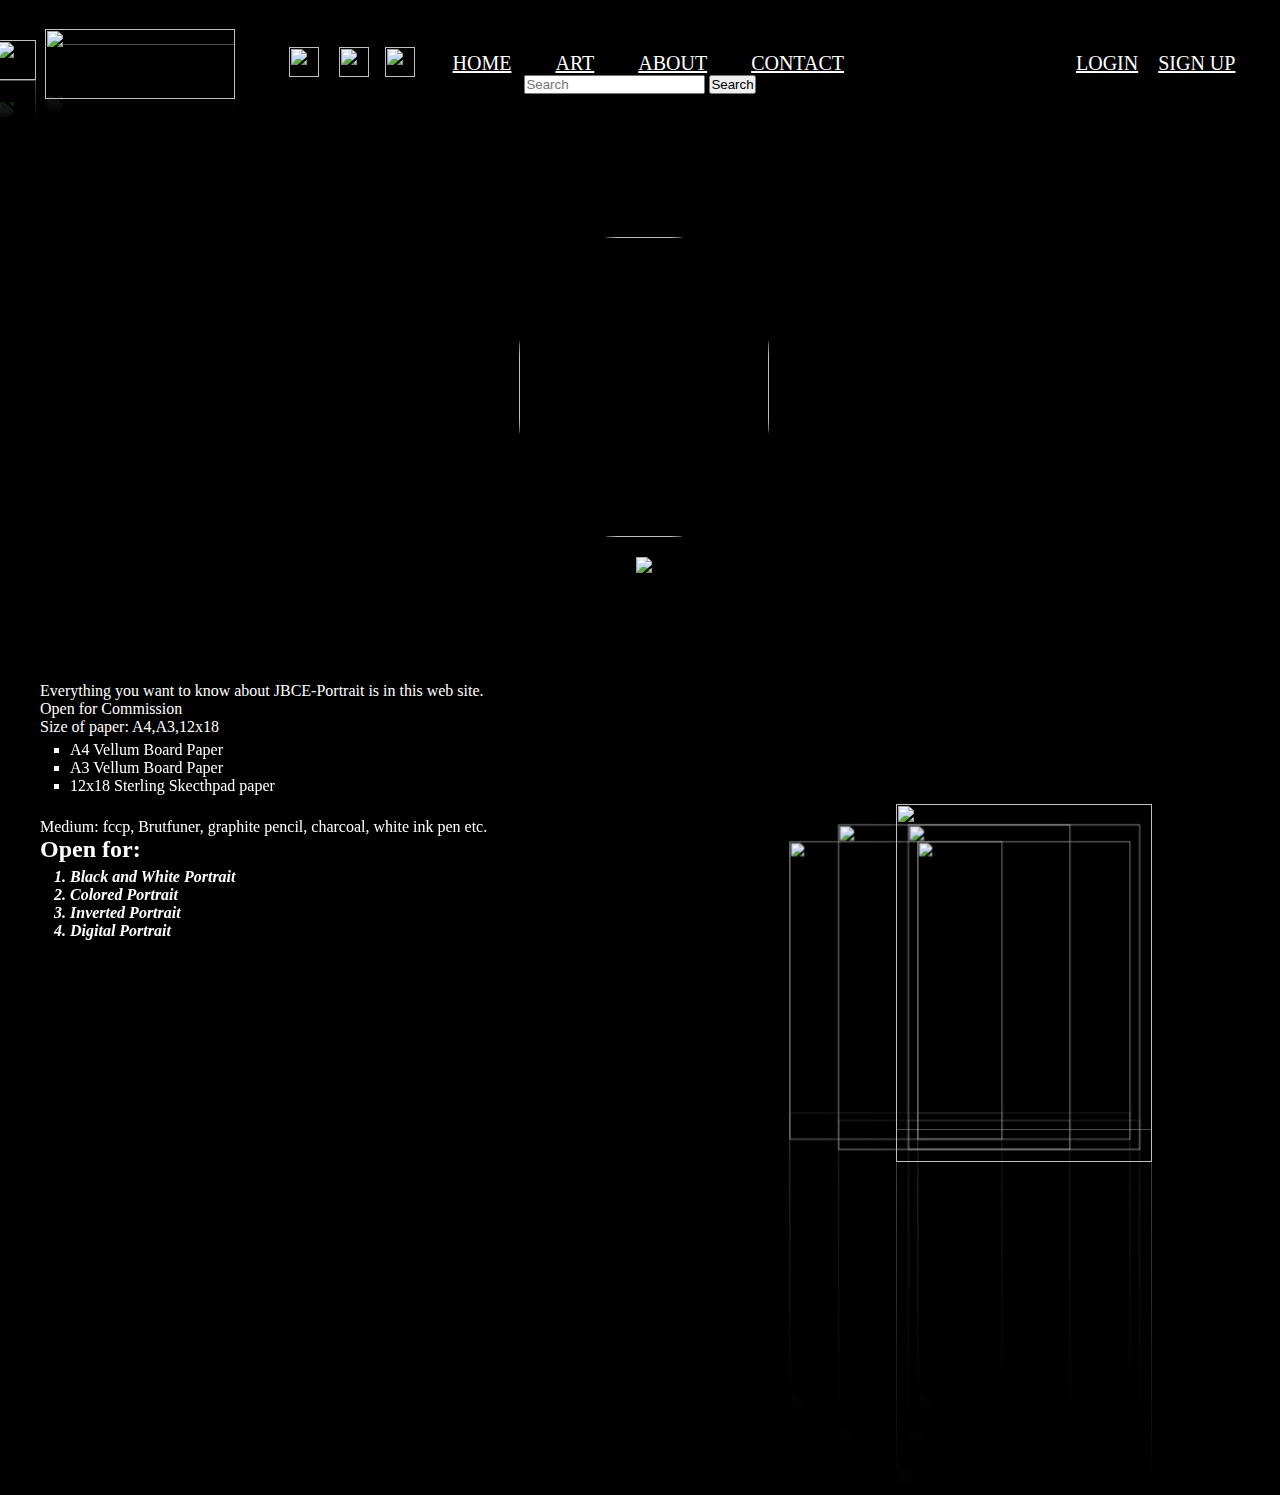
==== index.html @ 41d29bb5 "Add files via upload" ====
<!DOCTYPE html>
<html lang="en">
<head>
	<link rel="icon" type="x-icon" href="icon/logojbce.png">
	<meta charset="utf-8">
	<title>JBCE-Portrait</title>
	<link rel="stylesheet" href="style.css">


</head>
<body class="wer" id="bd"> 
<center> 
	<nav>
	<a href="index.html"><img class="posimg" src="images/jbprofile.JPG"  width="40" height="40"></a>
	<a href="index.html"><img  class="posimg1" src="icon/jbce1.png"  width="190" height="70"></a>
	<a href="https://www.facebook.com/MR.PANDA24" target=″_blank″><img class="pos" src="icon/facebook.png"  width="30" height="30"></a> &nbsp; &nbsp; 
	<a href="https://www.tiktok.com/@mr.panda240?is_from_webapp=1&sender_device=pc" target=″_blank″ ><img class="pos2"src="icon/tiktok.png"  width="30" height="30"></a>&nbsp; &nbsp; 
	<a href="https://www.youtube.com/channel/UCx4aIgvhbnz25rmBIs6KddA"target=″_blank″><img class="pos3" src="icon/youtube.png"  width="30" height="30"></a>&nbsp; &nbsp;&nbsp; &nbsp;&nbsp; &nbsp;&nbsp; &nbsp;&nbsp; &nbsp;&nbsp;
	<a href="index.html">HOME</a> &nbsp; &nbsp; &nbsp; &nbsp; &nbsp; 
    <a href="2nd page.html">ART</a> &nbsp; &nbsp; &nbsp; &nbsp; &nbsp;   
    <a href="about.html">ABOUT</a> &nbsp; &nbsp; &nbsp; &nbsp; &nbsp;
	<a href="4th page.html">CONTACT</a>&nbsp; &nbsp; &nbsp; &nbsp; &nbsp; &nbsp; &nbsp; &nbsp; &nbsp; &nbsp; &nbsp; &nbsp; &nbsp; &nbsp; &nbsp; &nbsp; &nbsp; &nbsp; &nbsp; &nbsp; &nbsp; &nbsp; &nbsp; &nbsp; &nbsp; &nbsp; &nbsp; &nbsp; &nbsp; 
    <a href="Login.html">LOGIN</a>  &nbsp; &nbsp;
	<a href="SIGNUP.html">SIGN UP</a> &nbsp; &nbsp; &nbsp; 
	
		<input type="search"  id="search" placeholder="Search" name="Search">
		<input type = "submit" value = "Search">
		
		</nav>
	<br><br>
		<div class="position" align="center"> <!-- "this part represent the position of the images and text" -->
		<br><br><br><br><br>
        <img class="profile" src="images/jbprofile.jpg"><!-- "this image represent the profile photo of the pages" -->
	<h1 class="head1"><img src="icon/namepage.png"></h1>
	 </center>
		</div>
	 <br><br>
	 <br>
	<section id="slider">
		<input type="radio" name="slider" id="s1">
			<input type="radio" name="slider" id="s2">
				<input type="radio" name="slider" id="s3" checked>
					<input type="radio" name="slider" id="s4">
						<input type="radio" name="slider" id="s5">
						
	<label for="s1" id="slide1">
		<img src="inverted/cat.jpg" height="100%" width="100%">
	</label>
	<label for="s2" id="slide2">
		<img src="colored/color1.jpg" height="100%" width="100%">
	</label>
	<label for="s3" id="slide3">
		<img src="black images/img3b.jpg" height="100%" width="100%">
	</label>
	<label for="s4" id="slide4">
		<img src="colored/cute.jpg" height="100%" width="100%">
	</label>
	<label for="s5" id="slide5">
		<img src="images/digital.png" height="100%" width="100%">
	</label>
</section>
	<div id="positionindextxt">
	<p>Everything you want to know about JBCE-Portrait is in this web site.</p> 
	<p>Open for Commission</p>
	<p>Size of paper: A4,A3,12x18 </p>
	</div>
	<div id="positionindextxt2">
	<ul class="paper" style="list-style-type:square">
		<li>A4 Vellum Board Paper</li>
		<li>A3 Vellum Board Paper</li>
		<li>12x18 Sterling Skecthpad paper</li>
	</ul><br>
	</div>
	<div id="positionindextxt3">
	<p>Medium: fccp, Brutfuner, graphite pencil, charcoal, white ink pen etc. </p>
	<h2 class="c">Open for:</h2> <!-- List of art style -->
	</div>
	<div id="positionindextxt4">
	<ol class="type"><b><em>
		<li>Black and White Portrait</li>
		<li>Colored Portrait</li>
		<li>Inverted Portrait</li>
		<li>Digital Portrait</li>
		</b></em>
	</ol>
	</div>
	 
	 
</body>
</html>
---- style.css ----
/* This part below represent all same code of all part code in html */
	*{
	margin: 0;
	padding: 0;
}
	a{
		color: white;
		font-size: 20px;
	}
		p{
		color: white;
	}
		iframe{
		margin: 10px;
		border: 10px solid #8b0000;
	}
.posimg{
	position: relative;
		top:10px;
		left: -25px;
  -webkit-box-reflect: below  0px linear-gradient(to bottom, rgba(0,0,0,0.0), rgba(0,0,0,0.4));
}
.posimg1{
	position: relative;
		top:29px;
		left: -20px;
  -webkit-box-reflect: below  -55px linear-gradient(to bottom, rgba(0,0,0,0.0), rgba(0,0,0,0.4));
}

 .pos{
		position: relative;
		top:7px;
		left: 30px;
 }
 .pos2{
		position: relative;
		top:7px;
		left: 30px;
 }
 .pos3{
		position: relative;
		top:7px;
		left: 30px;
 }
	/* This part below represent the index part of html code */
	body.wer{
		background-color: black;
		background-repeat: no-repeat;
		background-attachment: fixed;  
           background-size: cover; 
			}
			
	.position{
		width:99%; 
		height:600px; 
		border: 10px solid black; 
		background-image: url('images/coverphotos.JPG'); 
		background-repeat: no-repeat;
		background-size: cover; 
		}	
	.profile{
		width:250px;
		height:300px; 
		border-radius: 40%; 
		border: 7px solid black;
	}

	ul.paper{
		color: white;
	}
	h2.c{
		font-family: Times New Roman;
		color: white;
	}
	ol.type{
		color:white;
	}
	iframe.index{
		border: 5px solid darkred;
		position: absolute;
		top: 1050px;
		left: 90px;	
	}
	iframe.index2{
		border: 5px solid darkred;
		position: absolute;
		top:1050px;
		left: 520px;	
	}
	#positionindextxt{
		position: relative;
	top: -570px;;
	left: 40px;
	}
	#positionindextxt2{
	position: relative;
	top: -565px;;
	left: 70px;
	}
	#positionindextxt3{
		position: relative;
	top: -560px;;
	left: 40px;
	}
	#positionindextxt4{
	position: relative;
	top: -555px;;
	left: 70px;
	}
	
	/* This part below represent the artpage part of html code */

	body.you{
		background-color: black;
		background-repeat: no-repeat;
		background-attachment: fixed;  
        background-size: cover; 
	}
	header{
                background: #1c1745;
                color:black;
                padding-top:10px;
                min-height:50px;
                border:#F0FFFF 5px solid;
            }
            header a{
                color:black;
                text-decoration:none;
                text-transform:uppercase;
                font-size:15px;
            }
            .g{
               float:right;
               display:inline;
               padding:0 10px 10px 0; 
            }
            header #branding{
                float:left;
            }
            header #branding h1{
                margin:0px
            }
            header #branding{
                color:white;
                font-weight:bold;
            }
            header hover{
                color:#CD7F32;
                font-weight:bold;
            }
	.gallery{
		font-family: arial;
		list-style-type:none;
		margin: 0;
		padding: 0;
		overflow: hidden;
		background-color: none;
	}
	.g{
		float: right;
	}
	.g a{
		display:block;
		color: white;
		text-align: center;
		padding: 14px 16px;
		text-decoration: none;
	}
	 .g a:hover{
		background-color: #000000;
	}

.slideshow{
  margin: 0 auto;
  padding-top: 50px;
  height: 700px;
  perspective: 1000px;
}
.content{
  margin: auto;
  width: 150px;
  perspective: 1000px;
  position:relative;
  padding-top: 80px;
  transform-style: preserve-3d;
}
.slider-content{
  width: 100%;
  position:absolute;
  float:right;
  animation: rotate 15s infinite linear;
  transform-style: preserve-3d;
}
.slider-content:hover{
  cursor: pointer;
  animation-play-state: paused;
}

.slider-content figure{
  width:150px;
  height:220px;
  border:1px solid #555;
  overflow:hidden;
  position:absolute;
}
.slider-content figure:nth-child(1){
  transform:rotateY(0deg) translateZ(300px);
}

.slider-content figure:nth-child(2){
  transform:rotateY(40deg) translateZ(300px);
}
.slider-content figure:nth-child(3){
  transform:rotateY(80deg) translateZ(300px);
}
.slider-content figure:nth-child(4){
  transform:rotateY(120deg) translateZ(300px);
}
.slider-content figure:nth-child(5){
  transform:rotateY(160deg) translateZ(300px);
}
.slider-content figure:nth-child(6){
  transform:rotateY(200deg) translateZ(300px);
}
.slider-content figure:nth-child(7){
  transform:rotateY(240deg) translateZ(300px);
}
.slider-content figure:nth-child(8){
  transform:rotateY(280deg) translateZ(300px);
}
.slider-content figure:nth-child(9){
  transform:rotateY(320deg) translateZ(300px);
}

.shadow{
  position: absolute;
  box-shadow: 0px 0px 0px #000;
 
}
.slider-content img{
  image-rendering: auto;
  transition: all 300ms;
  width: 100%;
  height: 100%;
}
.slider-content img:hover{
  transform: scale(1.2);
  transition: all 300ms;
 
}

@keyframes rotate {
  from{
    transform: rotateY(0deg);
  }
  to{
      transform: rotateY(360deg);
  }
}
	
	.shadow {
  -webkit-box-reflect: below  0px linear-gradient(to bottom, rgba(0,0,0,0.0), rgba(0,0,0,0.4));
}
	.rt-heading{
	color: white;
}
	#branding{
  -webkit-box-reflect: below -15px linear-gradient(to bottom, rgba(0,0,0,0.0), rgba(0,0,0,0.4));
}
	.g a{
  -webkit-box-reflect: below  -33px linear-gradient(to bottom, rgba(0,0,0,0.0), rgba(0,0,0,0.4));
}
/* This part below represent the contact info of html code */
	body.errr{
		background-color:  black; <!-- "this image represent the background photo of the pages" -->
		background-repeat: no-repeat;
		background-attachment: fixed;  
        background-size: cover; 
		}

/* This part below represent the login form of html code */
	body.loginform{
		background-image: url('images/MRPANDA.jpg'); <!-- "this image represent the background photo of the pages" -->
		background-repeat: no-repeat;
		background-attachment: fixed;  
        background-size: cover; 
	}  
 
	div.borderin{   
			border: 3px solid gray; 
		background-image: url('images/cute.jpeg');
		background-repeat: no-repeat;
		width:650px; 
		height:500px;
		color: white;
		}   

	.box input[type="text"],.box input[type="password"]
	{
		border: 0;
		background: none;
		display: block;
		margin: 20px auto;
		text-align: center;
		border:3px solid #fafafa;
		padding:14px 10px;
		width:270px;
		outline: none;
		color: white;
		border-radius: 24px;
		transition:0.25px;
	}

	.box input[type="text"]:focus,.box input[type="password"]:focus{
		width:270px;
		border-color: #ffc400ec;
	}
	.box input[type="button"]{
		
		border: 0;
		background: none;
		display: block;
		margin: 20px auto;
		text-align: center;
		border:3px solid #000000;
		padding:14px 45px;
		outline: none;
		color: white;
		border-radius: 24px;
		transition:0.25px;
		cursor:pointer;
		
	}
	.box input[type="button"]:hover{
		background: red;
	} 

/* This part below represent the Signup form of html code */
	        body.sign{
			background-image: url('images/MRPANDA.jpg'); <!-- "this image represent the background photo of the pages" -->
			background-repeat: no-repeat;
			background-attachment: fixed;  
            background-size: cover; 
			}  
 
		div.back {   

			border: 3px solid gray;  
			background-image: url('images/jbackground.jfif');
			background-repeat: no-repeat;
			background-attachment: fixed;	
			background-size: cover;
			width:750px; 
			height:950px;
			color: white;
		}   

	.xb input[type="text"],.xb input[type="password"]
	{
		border: 0;
		background: none;
		display: block;
		margin: 20px auto;
		text-align: center;
		border:3px solid #fafafa;
		padding:14px 10px;
		width:270px;
		outline: none;
		color: white;
		border-radius: 24px;
		transition:0.25px;
	}

	.xb input[type="text"]:focus,.box input[type="password"]:focus{
		width:270px;
		border-color: #ffc400ec;
	}
	.xb input[type="button"]{
		
		border: 0;
		background: none;
		display: block;
		margin: 20px auto;
		text-align: center;
		border:3px solid #000000;
		padding:14px 45px;
		outline: none;
		color: white;
		border-radius: 24px;
		transition:0.25px;
		cursor:pointer;
		
	}
	.xb input[type="button"]:hover{
		background: red;
	} 
	button.signinfb{
		color: white; 
		background-color: #4267B2;
	}
	button.signingoogle {
		 color: white;
		 background-color: red;
	}
	
/* This part below represent the black of html code */
	body.me{
		background-color: black;
		background-repeat: no-repeat;
		background-attachment: fixed;  
           background-size: cover; 
			}
footer{
	background-color: #lalala;
	bottom: 0;
	width: 100%;
	pading: 3px;
	position: fixed;
}
h2.blacknwhite{
	color: white;
	font-family: arial;
	text-align: center;
	font-size: 20pt;
	font-weight: lighter;
}
#blackdrawing{
	height: 340px;
	padding: 50px;
}

/* This part below represent the colored of html code */
	body.colors{
		background-color: black;
		background-repeat: no-repeat;
		background-attachment: fixed;  
           background-size: cover; 
			}
footer{
	background-color: #lalala;
	bottom: 0;
	width: 100%;
	pading: 3px;
	position: fixed;
}
h2.colored{
	color: white;
	font-family: arial;
	text-align: center;
	font-size: 20pt;
	font-weight: lighter;
}
#colordrawing{
	height: 340px;
	padding: 50px;
}

/*css images slider index htmlcode*/


[type=radio] {
	display: none;
}

#slider{
	height: 35vw;
	perspective: 1000px;
	transform-style: preserve-3d;
}
#slider label{
	margin: auto;
	width: 20%;
	height: 80%;
	border-radius: 4px;
	position: absolute;
	left: 60%;
	right: 0%;
	cursor: pointer;
	transition: transform 0.4s ease;
}

#s1:checked ~ #slide4, #s2:checked ~ #slide5,
#s3:checked ~ #slide1, #s4:checked ~ #slide2,
#s5:checked ~ #slide3{
	box-shadow: 0 1px 4px 0 rgba(0,0,0,.37);
	transform: translate3d(-30%,0,-200px);
}
#s1:checked ~ #slide5, #s2:checked ~ #slide1,
#s3:checked ~ #slide2, #s4:checked ~ #slide3,
#s5:checked ~ #slide4{
	box-shadow: 0 6px 10px 0 rgba(0,0,0,.3), 0 2px 2px 0 rgba(0,0,0,.2);
	transform: translate3d(-15%,0,-100px);
}
#s1:checked ~ #slide1, #s2:checked ~ #slide2,
#s3:checked ~ #slide3, #s4:checked ~ #slide4,
#s5:checked ~ #slide5{
	box-shadow: 0 13px 25px 0 rgba(0,0,0,.3), 0 11px 7px 0 rgba(0,0,0,.19);
	transform: translate3d(0,0,0);
}
#s1:checked ~ #slide2, #s2:checked ~ #slide3,
#s3:checked ~ #slide4, #s4:checked ~ #slide5,
#s5:checked ~ #slide1{
	box-shadow: 0 6px 10px 0 rgba(0,0,0,.3), 0 2px 2px 0 rgba(0,0,0,.2);
	transform: translate3d(15%,0,-100px);
}

#s1:checked ~ #slide3, #s2:checked ~ #slide4,
#s3:checked ~ #slide5, #s4:checked ~ #slide1,
#s5:checked ~ #slide2{
	box-shadow: 0 1px 4px 0 rgba(0,0,0,.37);
	transform: translate3d(30%,0,-200px);
}
section label{
-webkit-box-reflect: below  -33px linear-gradient(to bottom, rgba(0,0,0,0.0), rgba(0,0,0,0.4));}
/*css images slider index htmlcode end*/

/* about html code part start*/
	body.about{
		background-color: black;
		background-repeat: no-repeat;
		background-attachment: fixed;  
           background-size: cover; 
			}
			
	.coverpic{
		width:100%; 
		height:700px; 
		background-image: url('images/about cover.PNG'); 
		background-repeat: no-repeat;
		background-size: cover; 
		}	
		
/* about html code part end*/
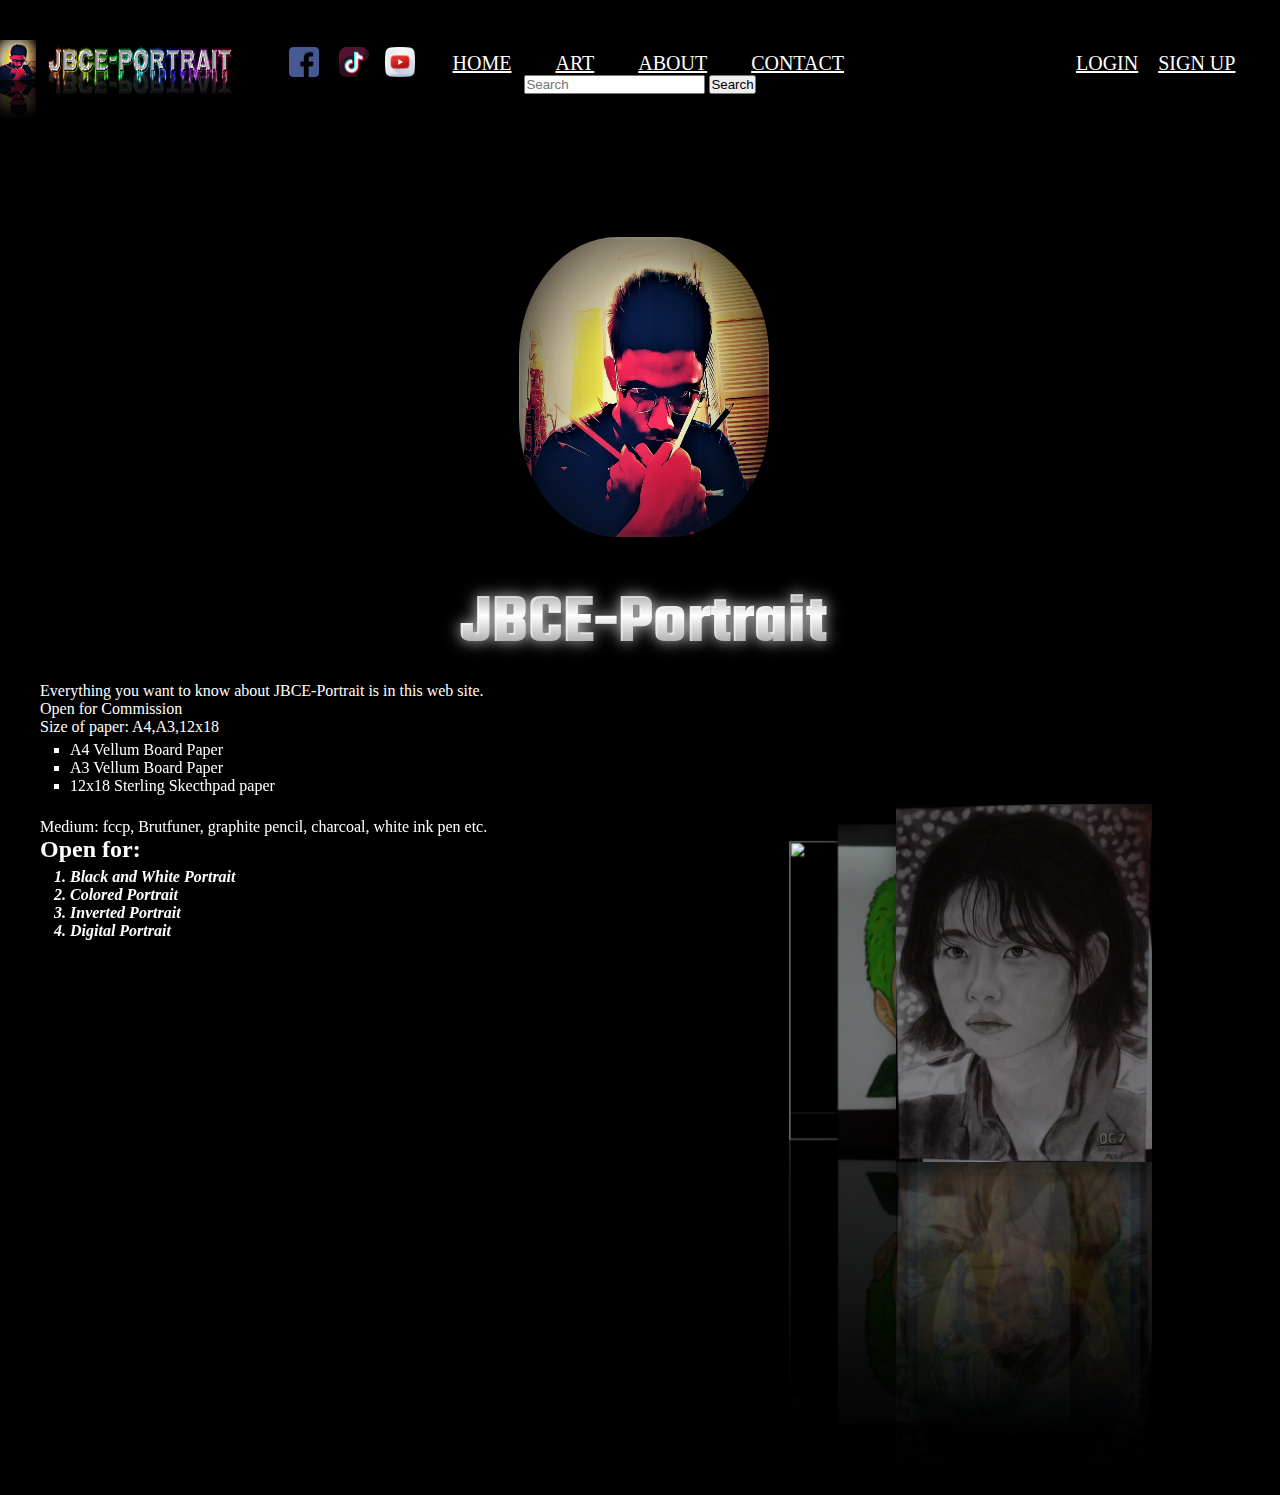
==== commit 59c04ff4: "Update index.html" ====
--- a/index.html
+++ b/index.html
@@ -11,7 +11,7 @@
 <body class="wer" id="bd"> 
 <center> 
 	<nav>
-	<a href="index.html"><img class="posimg" src="images/jbprofile.JPG"  width="40" height="40"></a>
+	<a href="index.html"><img class="posimg" src="images/jbprofile.jpg"  width="40" height="40"></a>
 	<a href="index.html"><img  class="posimg1" src="icon/jbce1.png"  width="190" height="70"></a>
 	<a href="https://www.facebook.com/MR.PANDA24" target=″_blank″><img class="pos" src="icon/facebook.png"  width="30" height="30"></a> &nbsp; &nbsp; 
 	<a href="https://www.tiktok.com/@mr.panda240?is_from_webapp=1&sender_device=pc" target=″_blank″ ><img class="pos2"src="icon/tiktok.png"  width="30" height="30"></a>&nbsp; &nbsp; 
@@ -44,16 +44,16 @@
 						<input type="radio" name="slider" id="s5">
 						
 	<label for="s1" id="slide1">
-		<img src="inverted/cat.jpg" height="100%" width="100%">
+		<img src="inverted/cat.JPG" height="100%" width="100%">
 	</label>
 	<label for="s2" id="slide2">
-		<img src="colored/color1.jpg" height="100%" width="100%">
+		<img src="colored/color1.JPG" height="100%" width="100%">
 	</label>
 	<label for="s3" id="slide3">
-		<img src="black images/img3b.jpg" height="100%" width="100%">
+		<img src="black images/img3b.JPG" height="100%" width="100%">
 	</label>
 	<label for="s4" id="slide4">
-		<img src="colored/cute.jpg" height="100%" width="100%">
+		<img src="colored/cute.JPG" height="100%" width="100%">
 	</label>
 	<label for="s5" id="slide5">
 		<img src="images/digital.png" height="100%" width="100%">
@@ -87,4 +87,4 @@
 	 
 	 
 </body>
-</html> +</html> 
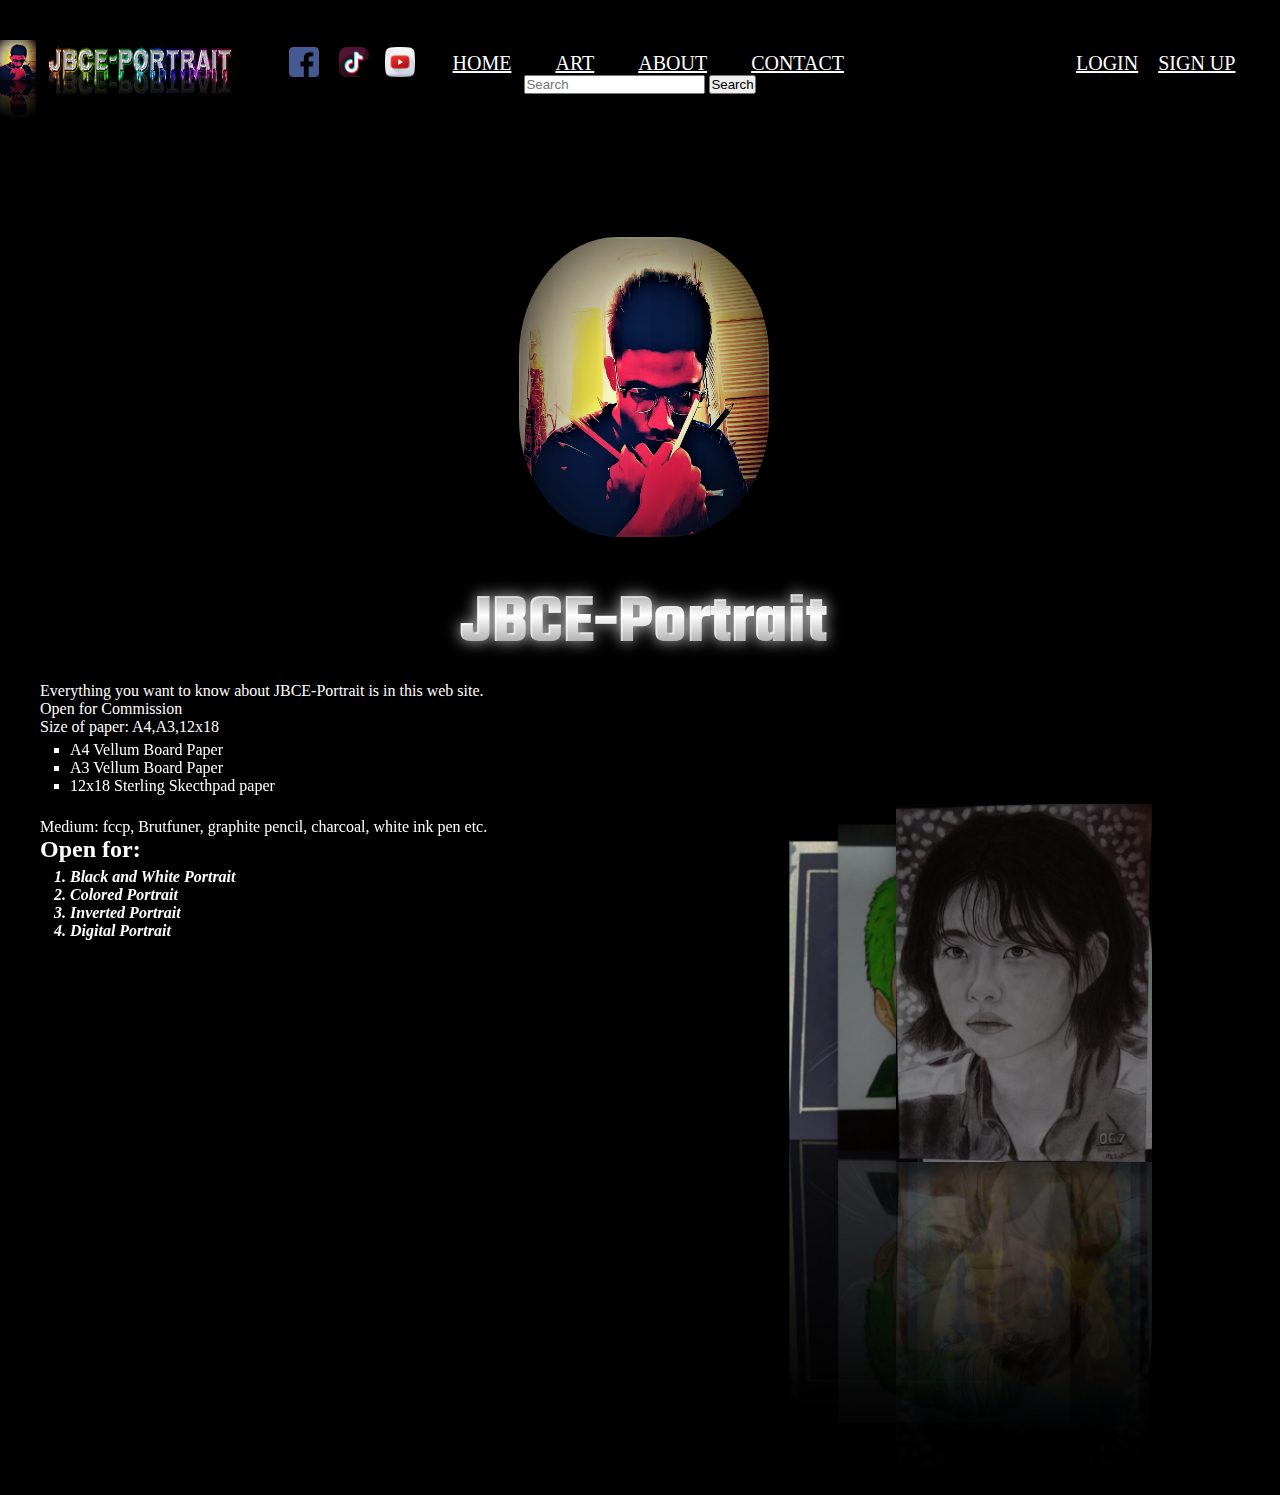
==== commit e16b4dfa: "Update index.html" ====
--- a/index.html
+++ b/index.html
@@ -44,7 +44,7 @@
 						<input type="radio" name="slider" id="s5">
 						
 	<label for="s1" id="slide1">
-		<img src="inverted/cat.JPG" height="100%" width="100%">
+		<img src="inverted/cat.jpg" height="100%" width="100%">
 	</label>
 	<label for="s2" id="slide2">
 		<img src="colored/color1.JPG" height="100%" width="100%">
